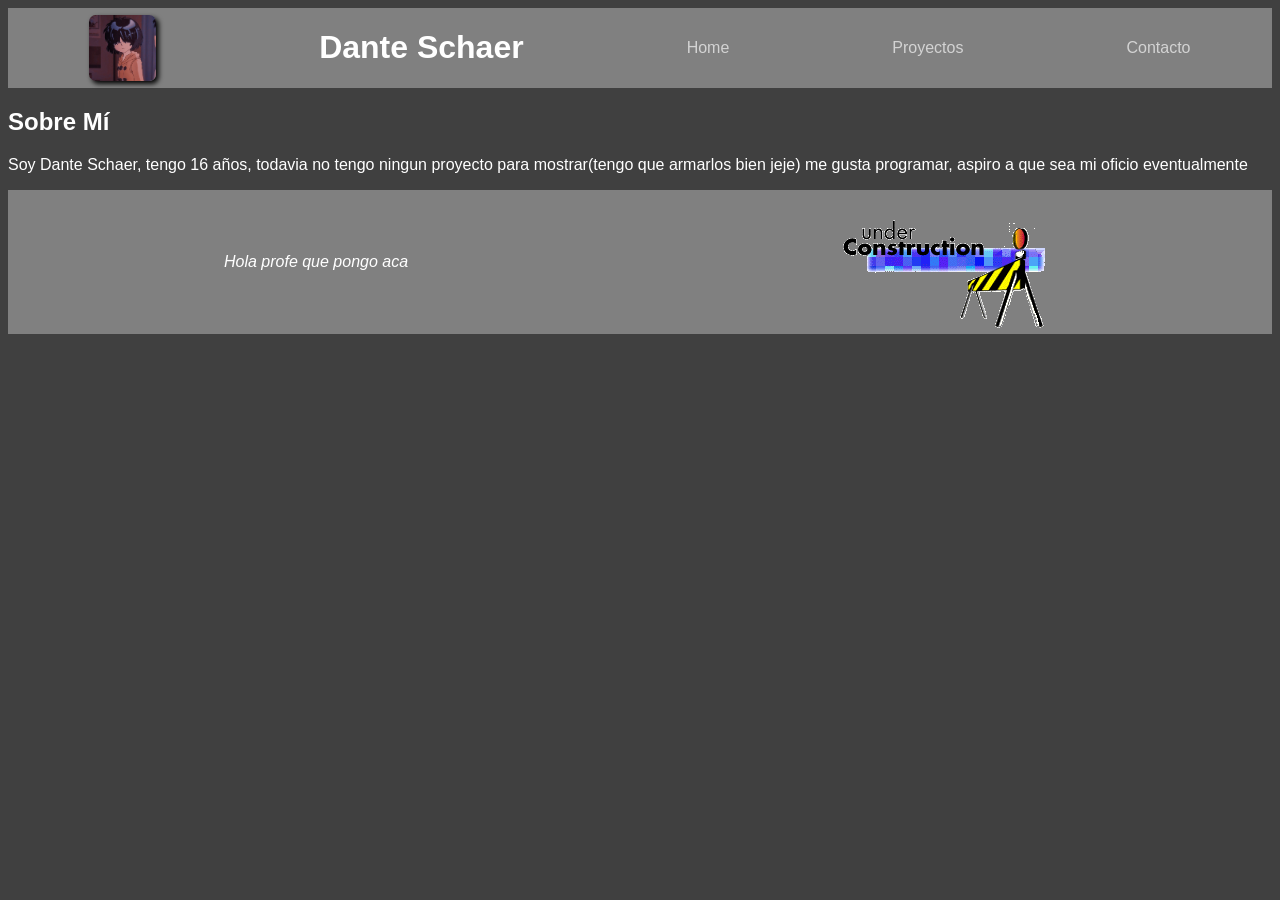
==== index.html @ 960609d9 "hola proge" ====
<!DOCTYPE html>
<html>
<head>
	<link rel="stylesheet" type="text/css" href="style.css">
	<title>SCDnte</title>
</head>
<body>
	<header>
		<img src="SCDnte.jpg" class="foto">
		<h1>Dante Schaer</h1>
		<a href="index.html">Home</a>
		<a href="#">Proyectos</a>
		<a href="#">Contacto</a>
	</header>
	<div class="main">
		<h2>
			Sobre Mí
		</h2>
		<p>
			Soy Dante Schaer, tengo 16 años, todavia no tengo ningun proyecto para mostrar(tengo que armarlos bien jeje) me gusta programar, aspiro a que sea mi oficio eventualmente
		</p>
	</div>
	<footer><i>Hola profe que pongo aca</i> <img src="en construccion.gif"></footer>
</body>
</html>
---- style.css ----
body{
	background-color: rgb(64,64,64);
	color: white;
	font-family: sans-serif;
}
header{
	background-color: gray;
	display: flex;
	align-items: center;
	justify-content: space-around;
}a{
	color:lightgray;
	text-decoration: none;
	transition-duration: 150ms;
}a:hover{
	font-size: 125%;
}
.main{
	
}
.foto{
	height:50pt;
	box-shadow: 2pt 2pt 4pt black;
	border-radius: 5pt;
}.construccion{
	height: 50pt;
}footer{
	background-color: gray;
	display: flex;
	align-items: center;
	justify-content: space-around;
}
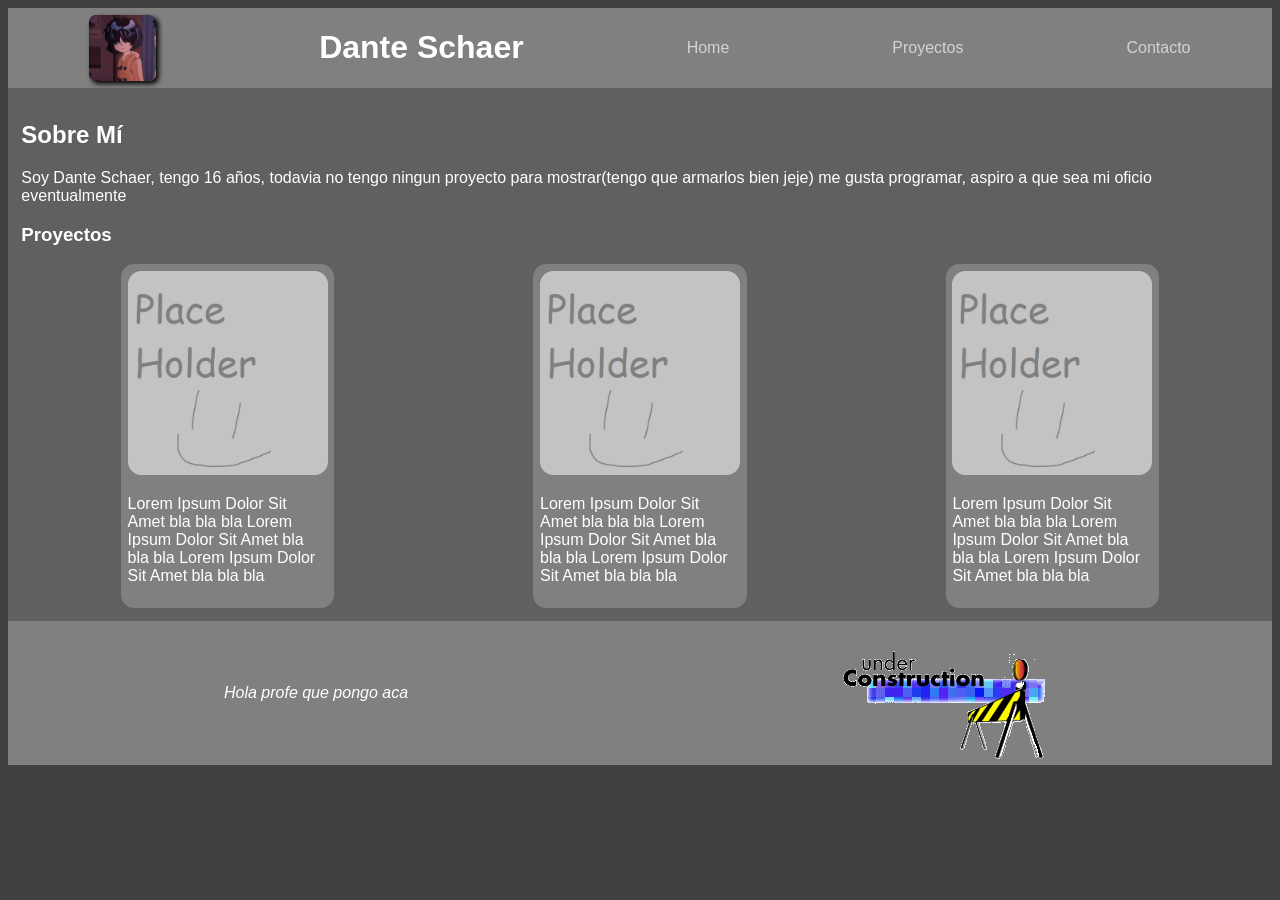
==== commit c5fb14a5: "añado los proyectos, por ahora son placeholders" ====
--- a/index.html
+++ b/index.html
@@ -19,6 +19,27 @@
 		<p>
 			Soy Dante Schaer, tengo 16 años, todavia no tengo ningun proyecto para mostrar(tengo que armarlos bien jeje) me gusta programar, aspiro a que sea mi oficio eventualmente
 		</p>
+		<h3>Proyectos</h3>
+		<div class="proj">
+			<div class="projf">
+				<img src="Placeholder.bmp" class="img">
+				<p>
+					Lorem Ipsum Dolor Sit Amet bla bla bla Lorem Ipsum Dolor Sit Amet bla bla bla Lorem Ipsum Dolor Sit Amet bla bla bla
+				</p>
+			</div>
+			<div class="projf">
+				<img src="Placeholder.bmp" class="img">
+				<p>
+					Lorem Ipsum Dolor Sit Amet bla bla bla Lorem Ipsum Dolor Sit Amet bla bla bla Lorem Ipsum Dolor Sit Amet bla bla bla
+				</p>
+			</div>
+			<div class="projf">
+				<img src="Placeholder.bmp" class="img">
+				<p>
+					Lorem Ipsum Dolor Sit Amet bla bla bla Lorem Ipsum Dolor Sit Amet bla bla bla Lorem Ipsum Dolor Sit Amet bla bla bla
+				</p>
+			</div>
+		</div>
 	</div>
 	<footer><i>Hola profe que pongo aca</i> <img src="en construccion.gif"></footer>
 </body>
--- a/style.css
+++ b/style.css
@@ -16,7 +16,8 @@
 	font-size: 125%;
 }
 .main{
-	
+	padding: 10pt;
+	background-color: rgba(96,96,96,255);
 }
 .foto{
 	height:50pt;
@@ -24,7 +25,23 @@
 	border-radius: 5pt;
 }.construccion{
 	height: 50pt;
-}footer{
+}
+.proj{
+	display: flex;
+	flex-wrap: wrap;
+	justify-content: space-around;
+	
+}.projf{
+	padding: 5pt;
+	background-color: gray;
+	border-radius: 10pt;
+	width: 150pt;
+}
+.img{
+	width: 100%;
+	border-radius: 10pt;
+}
+footer{
 	background-color: gray;
 	display: flex;
 	align-items: center;
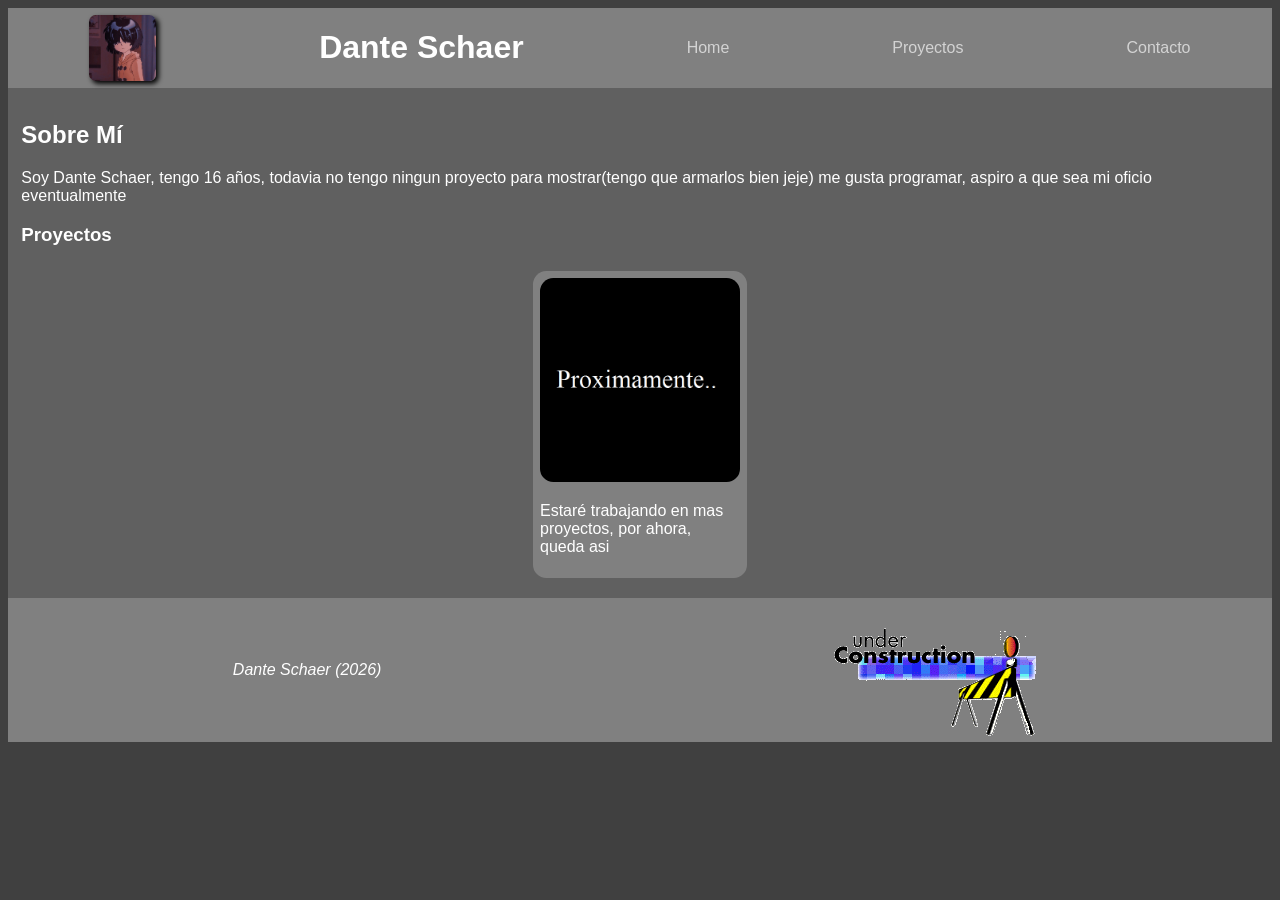
==== commit e9f836b2: "added proximamente thingy, removeed placeholders" ====
--- a/index.html
+++ b/index.html
@@ -12,35 +12,25 @@
 		<a href="#">Proyectos</a>
 		<a href="#">Contacto</a>
 	</header>
+	<div class="container">
 	<div class="main">
-		<h2>
-			Sobre Mí
-		</h2>
-		<p>
-			Soy Dante Schaer, tengo 16 años, todavia no tengo ningun proyecto para mostrar(tengo que armarlos bien jeje) me gusta programar, aspiro a que sea mi oficio eventualmente
-		</p>
-		<h3>Proyectos</h3>
-		<div class="proj">
-			<div class="projf">
-				<img src="Placeholder.bmp" class="img">
-				<p>
-					Lorem Ipsum Dolor Sit Amet bla bla bla Lorem Ipsum Dolor Sit Amet bla bla bla Lorem Ipsum Dolor Sit Amet bla bla bla
-				</p>
-			</div>
-			<div class="projf">
-				<img src="Placeholder.bmp" class="img">
-				<p>
-					Lorem Ipsum Dolor Sit Amet bla bla bla Lorem Ipsum Dolor Sit Amet bla bla bla Lorem Ipsum Dolor Sit Amet bla bla bla
-				</p>
-			</div>
-			<div class="projf">
-				<img src="Placeholder.bmp" class="img">
-				<p>
-					Lorem Ipsum Dolor Sit Amet bla bla bla Lorem Ipsum Dolor Sit Amet bla bla bla Lorem Ipsum Dolor Sit Amet bla bla bla
-				</p>
+			<h2>
+				Sobre Mí
+			</h2>
+			<p>
+				Soy Dante Schaer, tengo 16 años, todavia no tengo ningun proyecto para mostrar(tengo que armarlos bien jeje) me gusta programar, aspiro a que sea mi oficio eventualmente
+			</p>
+			<h3>Proyectos</h3>
+			<div class="proj">
+				<div class="projf">
+					<img src="Proximamente.png" class="img">
+					<p>
+						Estaré trabajando en mas proyectos, por ahora, queda asi
+					</p>
+				</div>
 			</div>
 		</div>
 	</div>
-	<footer><i>Hola profe que pongo aca</i> <img src="en construccion.gif"></footer>
+	<footer><i>Dante Schaer (2026)</i> <img src="en construccion.gif"></footer>
 </body>
 </html>
--- a/style.css
+++ b/style.css
@@ -14,6 +14,12 @@
 	transition-duration: 150ms;
 }a:hover{
 	font-size: 125%;
+}
+footer{
+	background-color: gray;
+	display: flex;
+	align-items: center;
+	justify-content: space-around;
 }
 .main{
 	padding: 10pt;
@@ -32,6 +38,7 @@
 	justify-content: space-around;
 	
 }.projf{
+	margin: 5pt;
 	padding: 5pt;
 	background-color: gray;
 	border-radius: 10pt;
@@ -40,10 +47,4 @@
 .img{
 	width: 100%;
 	border-radius: 10pt;
-}
-footer{
-	background-color: gray;
-	display: flex;
-	align-items: center;
-	justify-content: space-around;
 }
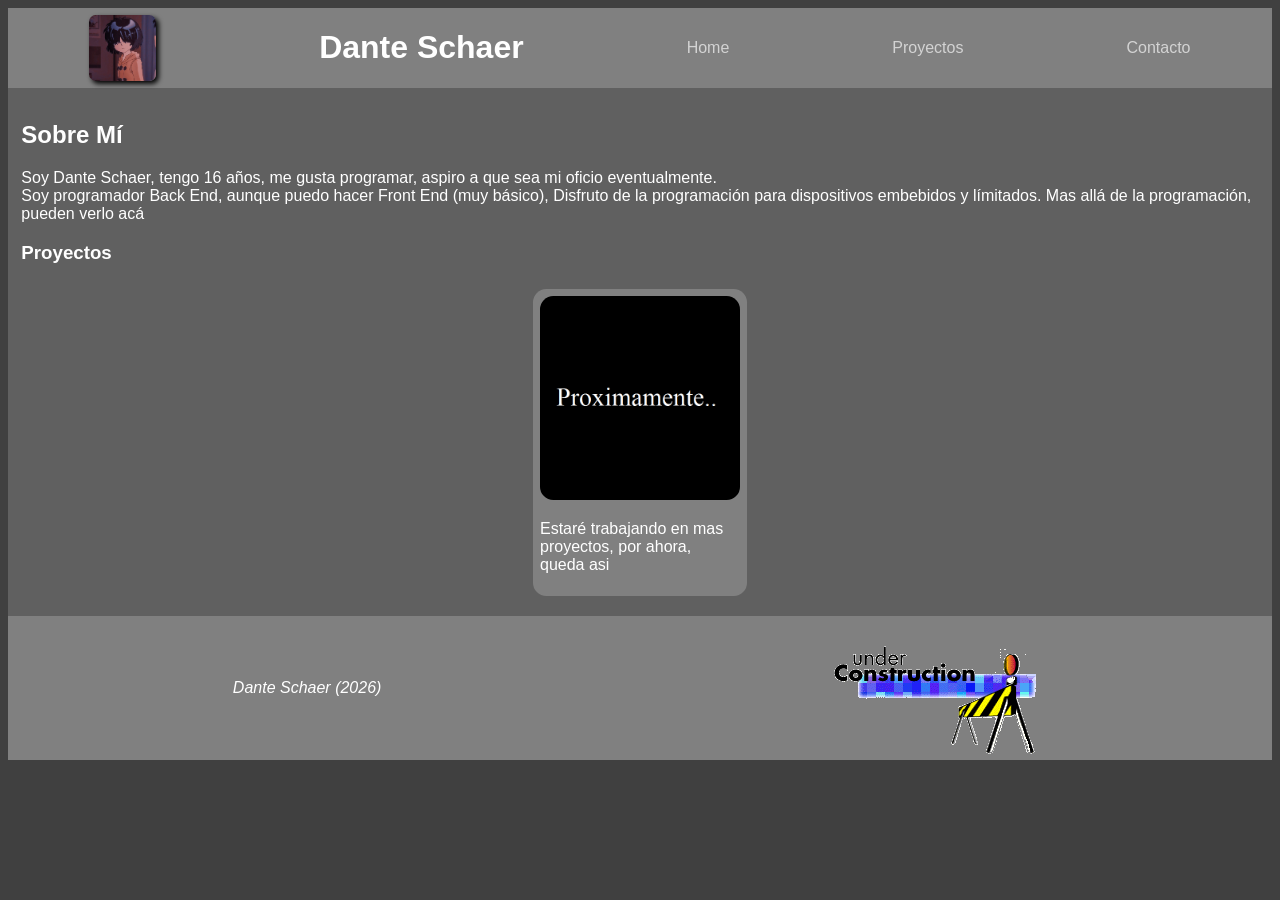
==== commit 12bde404: "expanded description" ====
--- a/index.html
+++ b/index.html
@@ -12,13 +12,14 @@
 		<a href="#">Proyectos</a>
 		<a href="#">Contacto</a>
 	</header>
-	<div class="container">
 	<div class="main">
 			<h2>
 				Sobre Mí
 			</h2>
 			<p>
-				Soy Dante Schaer, tengo 16 años, todavia no tengo ningun proyecto para mostrar(tengo que armarlos bien jeje) me gusta programar, aspiro a que sea mi oficio eventualmente
+				Soy Dante Schaer, tengo 16 años, me gusta programar, aspiro a que sea mi oficio eventualmente. <br>
+				Soy programador Back End, aunque puedo hacer Front End (muy básico), Disfruto de la programación para dispositivos embebidos y límitados.
+				Mas allá de la programación, pueden verlo acá
 			</p>
 			<h3>Proyectos</h3>
 			<div class="proj">
@@ -30,7 +31,6 @@
 				</div>
 			</div>
 		</div>
-	</div>
 	<footer><i>Dante Schaer (2026)</i> <img src="en construccion.gif"></footer>
 </body>
 </html>
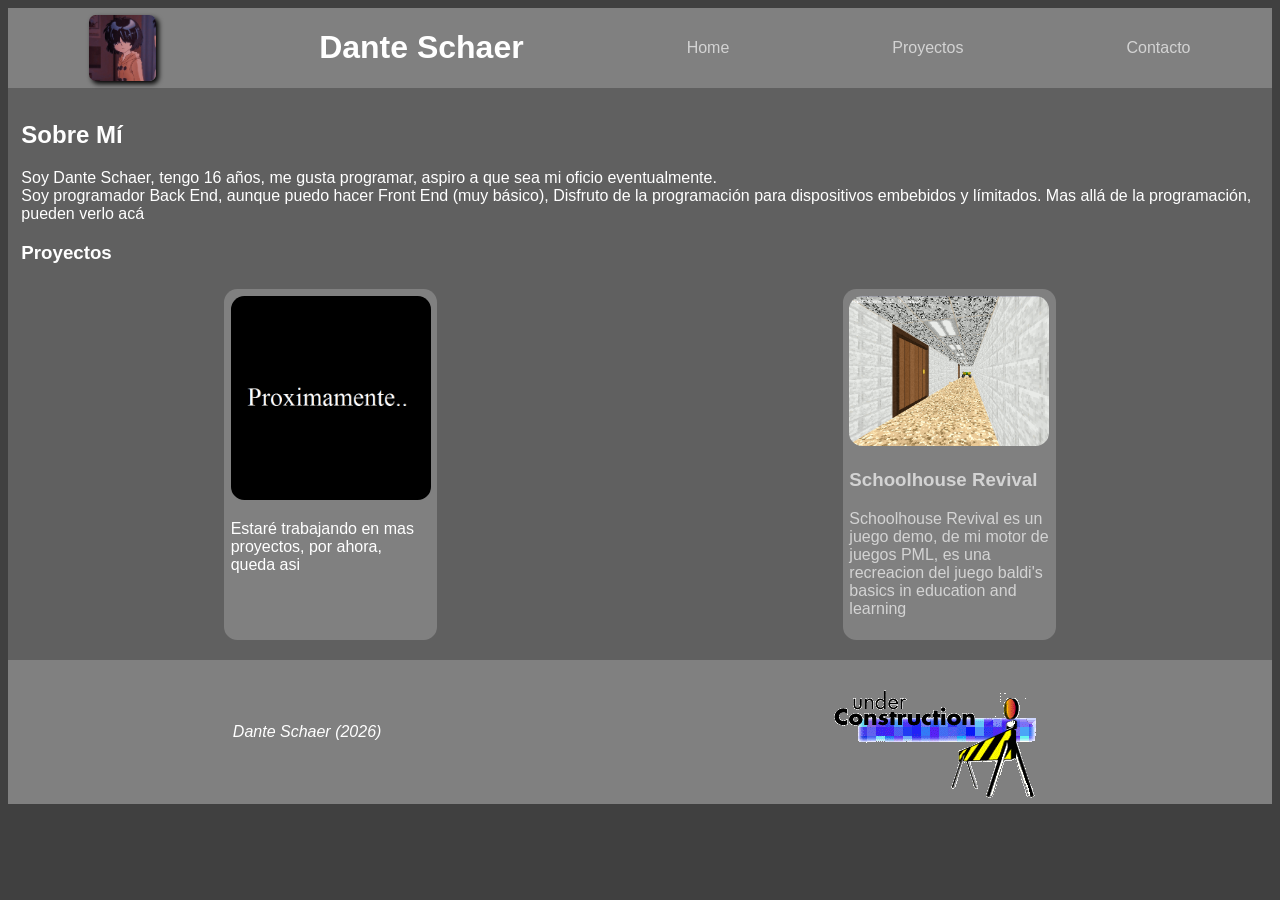
==== commit 3d6bbec2: "un monton de cosas para resumir en este mensaje" ====
--- a/index.html
+++ b/index.html
@@ -9,8 +9,8 @@
 		<img src="SCDnte.jpg" class="foto">
 		<h1>Dante Schaer</h1>
 		<a href="index.html">Home</a>
-		<a href="#">Proyectos</a>
-		<a href="#">Contacto</a>
+		<a href="#proje">Proyectos</a>
+		<a href="contacto.html">Contacto</a>
 	</header>
 	<div class="main">
 			<h2>
@@ -21,7 +21,7 @@
 				Soy programador Back End, aunque puedo hacer Front End (muy básico), Disfruto de la programación para dispositivos embebidos y límitados.
 				Mas allá de la programación, pueden verlo acá
 			</p>
-			<h3>Proyectos</h3>
+			<h3 id="proje">Proyectos</h3>
 			<div class="proj">
 				<div class="projf">
 					<img src="Proximamente.png" class="img">
@@ -29,6 +29,13 @@
 						Estaré trabajando en mas proyectos, por ahora, queda asi
 					</p>
 				</div>
+				<a href="sr.html" class="projf">
+					<img src="sr1.bmp" class="img">
+					<p>
+						<h3>Schoolhouse Revival</h3>
+						<p>Schoolhouse Revival es un juego demo, de mi motor de juegos PML, es una recreacion del juego baldi's basics in education and learning</p>
+					</p>
+				</a>
 			</div>
 		</div>
 	<footer><i>Dante Schaer (2026)</i> <img src="en construccion.gif"></footer>
--- a/style.css
+++ b/style.css
@@ -43,6 +43,8 @@
 	background-color: gray;
 	border-radius: 10pt;
 	width: 150pt;
+}.projf:hover{
+	font-size: unset;S
 }
 .img{
 	width: 100%;
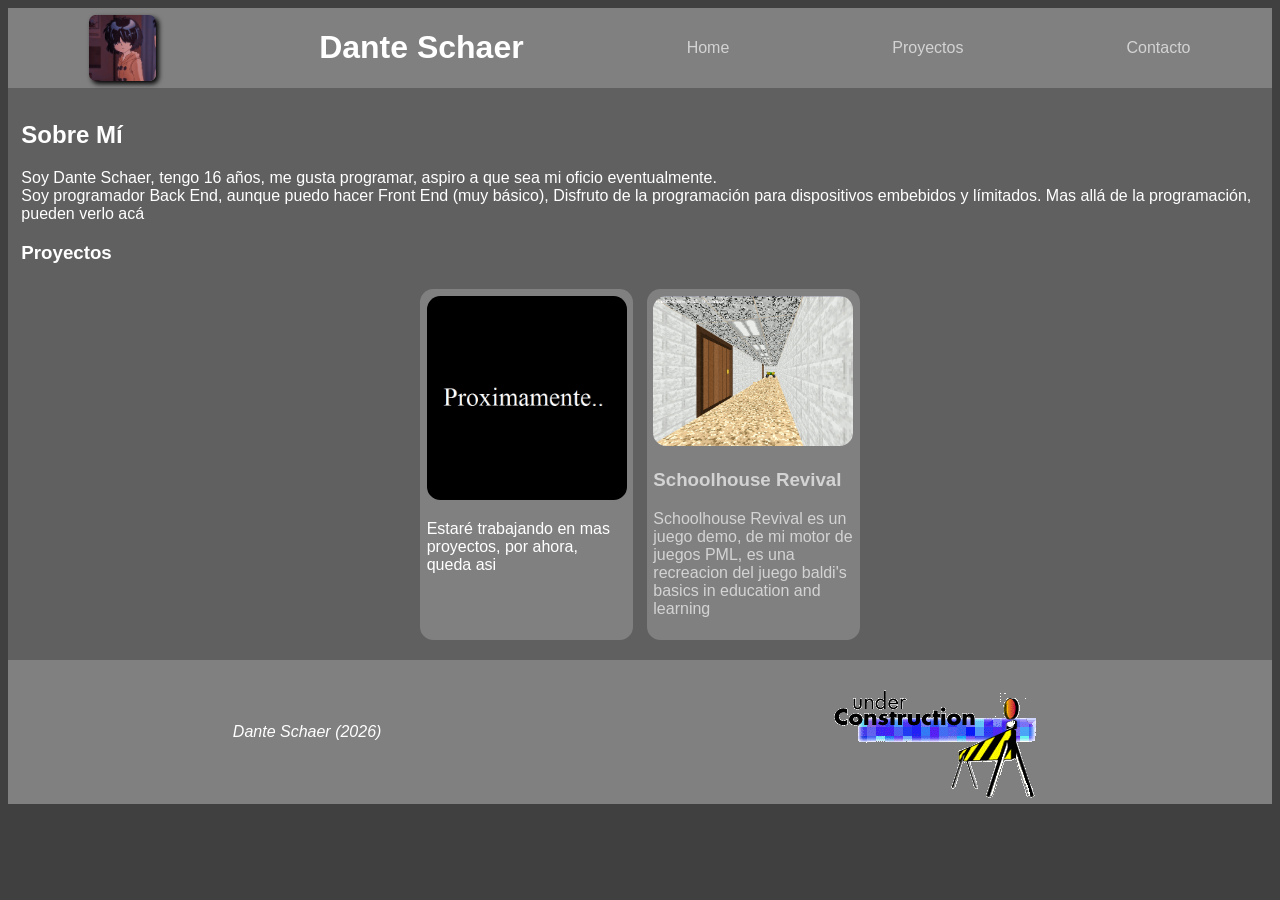
==== commit 9086837f: "formulario mail o algo" ====
--- a/index.html
+++ b/index.html
@@ -10,7 +10,7 @@
 		<h1>Dante Schaer</h1>
 		<a href="index.html">Home</a>
 		<a href="#proje">Proyectos</a>
-		<a href="contacto.html">Contacto</a>
+		<a href="contacto.html ">Contacto</a>
 	</header>
 	<div class="main">
 			<h2>
--- a/style.css
+++ b/style.css
@@ -35,7 +35,7 @@
 .proj{
 	display: flex;
 	flex-wrap: wrap;
-	justify-content: space-around;
+	justify-content: center;
 	
 }.projf{
 	margin: 5pt;
@@ -43,8 +43,9 @@
 	background-color: gray;
 	border-radius: 10pt;
 	width: 150pt;
+	transition-duration: 150ms;
 }.projf:hover{
-	font-size: unset;S
+	width:200pt;
 }
 .img{
 	width: 100%;
